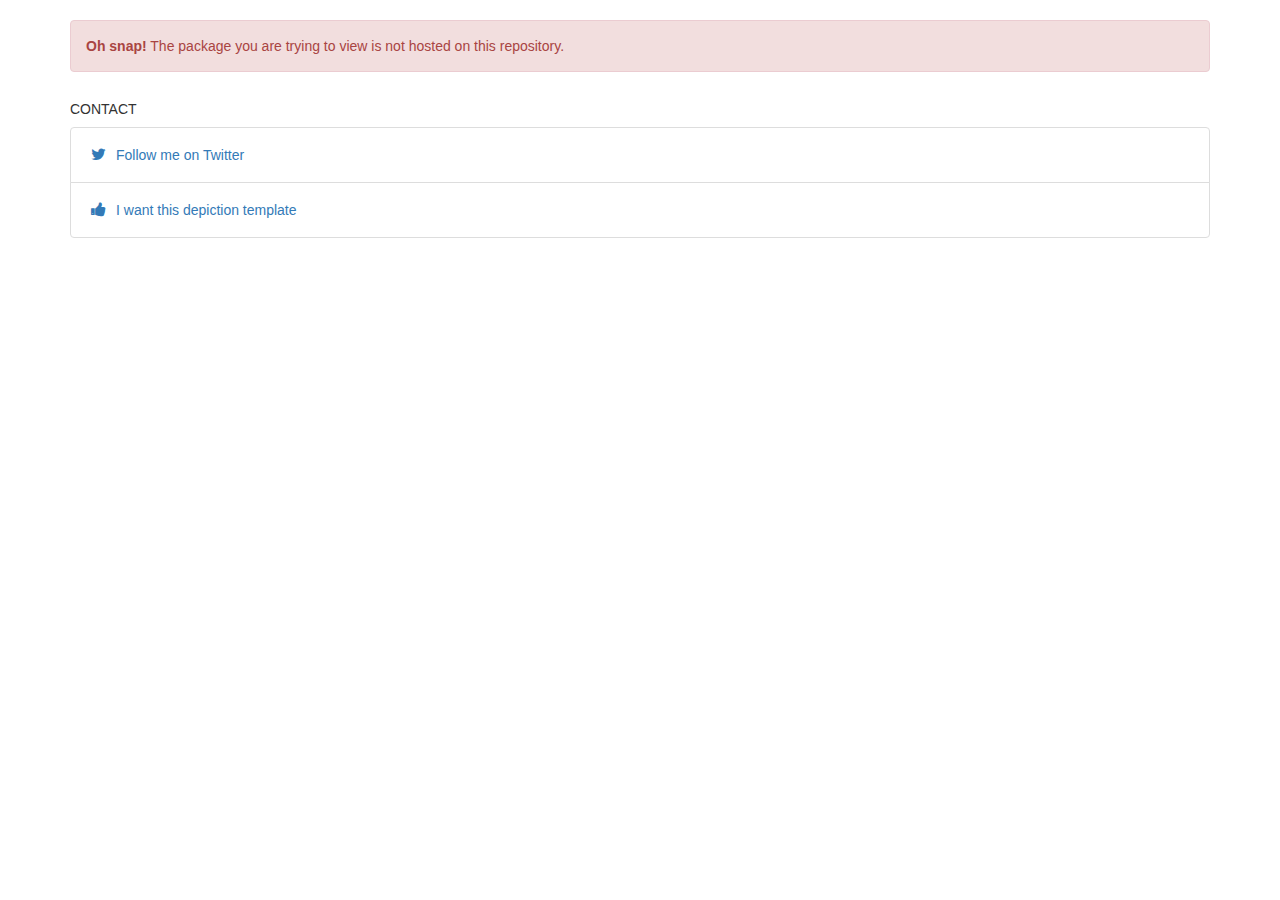
==== depictions/index.html @ 4251fe15 "XaviTec Repo" ====
<!DOCTYPE html>
<html lang="en">
<head>
  <title>PackageName</title>
  <meta charset="utf-8">
  <meta name="viewport" content="width=device-width, initial-scale=1">
  <link rel="stylesheet" href="https://cdnjs.cloudflare.com/ajax/libs/font-awesome/4.7.0/css/font-awesome.min.css">
  <link rel="stylesheet" href="https://maxcdn.bootstrapcdn.com/bootstrap/3.3.5/css/bootstrap.min.css">
  <link rel="stylesheet" href="style.css">
  <script src="https://ajax.googleapis.com/ajax/libs/jquery/2.1.3/jquery.min.js"></script>
  <script type="text/javascript" src="js/jquery.querystring.js"></script>
  <script type="text/javascript" src="js/data-loader-engine.js"></script>
  <script type="text/javascript" src="js/ios_version_check.js"></script>
  <style>
	@media (max-width: 767px) {
		body{background:#efeff4!important;margin:0;padding:0;border:0;outline:0;box-sizing:border-box}
	}
	.jumbotron-bg {
		background: green
	}
  </style>
  <script type="text/javascript">

	bundleid = $.QueryString['p'];

    var contentBlocks = 	{
    	"#packageName" :
			{"type":"text","source":"package>name"}
		,"#packageHeader" :
			{"type":"custom"
				,"source":"package>name"
				,"render":function(element,source){
					if (navigator.userAgent.search(/Cydia/) == -1) {
						$(element).show();
					}
				}
			}
		,"#packageVersion" :
			{"type":"text","source":"package>version"}
		,"#packageShortDesc" : 
			{"type":"text","source":"package>shortDescription"}
		,"#compatibilityCheck" :
			{"type":"custom"
				,"source":"package>compatibility>firmware"
				,"render":function(element,source){
					var res = ios_version_check(
						$(source).find("miniOS").text(),
						$(source).find("maxiOS").text(),
						$(source).find("otherVersions").text(),
						function(message,isBad) {
							$(element).html(message)
							.addClass( (isBad?'alert-danger':'alert-success'));
						}
					);
					if(res==0) {$(element).hide()}
				}
			}
        ,"#descriptionList"	:
			{"type":"list"
				,"source" :"package>descriptionlist>description"
				,"paragraphElement"	: "<li class='list-group-item'>"
				,"emptyListCallback":function(e){$("#descriptionPanel").hide()}
			}
        ,"#screenshotsLink"	:
			{"type":"custom"
				,"source" :"package>screenshots>screenshot"
				,"render":function(element, source){
					$("#screenshotsLink").remove();
					if ($(source).size() == 0) {
						return
					}
					// create screenshots link
					$("#descriptionList").append(
						$("<a class='link-item list-group-item'>")
							.attr("href","screenshots.html?p="+bundleid)
							.text("Screenshots")
					);
				}
			}
		,"#versionBadge" : {"type":"text","source":"package>version"}
        ,"#changesList"	:
			{"type":"list"
				,"source" :"package>changelog>change"
				,"reverseRender"    : true
				,"paragraphElement"	: "<li class='list-group-item'>"
				,"emptyListCallback":function(e){$("#changesList").hide()}
			}
		,"#changelogLink" :
            {"type":"custom"
                ,"source" :"package>changelog>change"
                ,"render":function(element, source){
                    $("#changelogLink").remove();
                    if ($(source).size() == 0) {
                        return
                    }
                    // create changelog link
                    $("#changesList").append(
                        $("<a class='link-item list-group-item'>")
                            .attr("href","changelog.html?p="+bundleid)
                            .text("Full Changelog")
                    );
                }
            }
		,"#dependencyList" :
			{"type":"list"
				,"source" :"package>dependencies>package"
				,"paragraphElement"	: "<li class='list-group-item'>"
				,"emptyListCallback":function(e){$("#dependenciesContainer").remove()}
			}
		,"#externalLinksList" :
			{"type":"custom"
				,"source" :"package>links>link"
				,"paragraphElement"	: "<li class='list-group-item'>"
				,"render":function(element,source){
					if ($(source).size()==0){
						$('#externalLinksContainer').remove()
					}

                    $.each(source, function(index,data) {
                        var a = $("<a class='link-item list-group-item'>");
                        a.attr("href",$(data).find('url').text());
                        if ($(data).find('iconclass')) {
                            var i =  $("<span>")
                            i.attr("class",$(data).find('iconclass').text());
                            console.log(i);
                            $(a).append(i);
                        }
                        $(a).append($(data).find('name').text());
                        $(element).append(a);
                    }); //each

				}

			}
	}
    $( document ).ready(function() {
        $.ajax({
            type    : "GET",
            dataType: "xml",
            url     : (bundleid+"/info.xml"),
            success : function(xml){
				document.title = $(xml).find("package>name").text();
            	data_loader_engine(contentBlocks,xml)

            },
			cache   : false,
            error: function() {
                $("#packageError").show();
				$("#packageInformation").hide();
            }
        }); //ajax

    }); // ready
  </script>
</head>
<body>
<br />

<div id="packageInformation">

	<div id="packageHeader" class="container" style="display:none">
		<div class="jumbotron">
			<h1 id="packageName"></h1>
			<p id="packageShortDesc">brought to you by Reposi3</p>
		</div>
	</div>

	<div class="container">
	  <div id="compatibilityCheck" class="alert"></div>
	</div>

	<div class="container">
		<h5>DESCRIPTION</h5>
		<ul id="descriptionList" class="list-group">
			<li id="screenshotsLink" />
		</ul>
	</div>

	<div class="container">
		<h5>IN THIS VERSION <span id="versionBadge" class="badge" /></h5>
		<ul id="changesList" class="list-group">
			<li id="changelogLink" />
		</ul>
	</div>
	<div class="container" id="dependenciesContainer">
		<h5>DEPENDENCIES</h5>
		<ul id="dependencyList" class="list-group">
		</ul>
	</div>

	<div class="container" id="externalLinksContainer">
		<h5>LINKS</h5>
		<ul id="externalLinksList" class="list-group">
		</ul>
	</div>

</div>
<div id="packageError" style="display:none">
	<div class="container">
	  <div class="alert alert-danger">
		<strong>Oh snap!</strong> The package you are trying to view is not hosted on this repository.
	  </div>
	</div>
</div>

<script type="text/javascript">
   function setAnchorTargets() {
     // if on Cydia, set link targets to _blank
     if (navigator.userAgent.search(/Cydia/) != -1) {
       $("a").each(function() {
         $(this).attr("target","_blank");
       });
     }
   }

    var repoContents =  {
        "#repoFooterLinks" :
            {"type":"custom"
                ,"source":"repo>footerlinks>link"
                ,"render":function(element,source) {
                    $.each(source, function(index,data) {
                        var a = $("<a class='link-item list-group-item'>");
                        a.attr("href",$(data).find('url').text());
                        if ($(data).find('iconclass')) {
                            var i =  $("<span>")
                            i.attr("class",$(data).find('iconclass').text());
                            console.log(i);
                            $(a).append(i);
                        }
                        $(a).append($(data).find('name').text());
                        $(element).append(a);
                    }); //each
                } //render
            }
    }
    $( document ).ready(function() {
        $.ajax({type: "GET", dataType: "xml",url : ("../repo.xml"),cache: false,
            success : function(xml){
				      data_loader_engine(repoContents,xml);
              setAnchorTargets();
			      },
            error: function() {
              $("#contactInfo").hide();
              setAnchorTargets();
            }
        }); //ajax


    }); // ready

</script>

<div id="contactInfo">
	<div class="container">
		<h5>CONTACT</h5>
		<ul class="list-group" id="repoFooterLinks">
		</ul>
	</div>
</div>


</body>
</html>
---- depictions/style.css ----
.disable-hover {
    pointer-events: none;
}

.link-item {
    list-style-type: none;
    padding: 17px 15px;
    display: block;
    color: #337ab7 !important;
    text-align: left;
}

.link-item:hover {
    border: 1px solid #ddd;
    background-color: #f5f5f5;
}

html.can-touch .link-item:hover{ /* disable hover effect when input is touch */
    background-color: #fff;
}

html.can-touch .link-item:active{ /* disable hover effect when input is touch */
    background-color: #f5f5f5;
}

.fa {
    font-size: 16px;
    margin-left: 5px;
    margin-right: 10px;
}
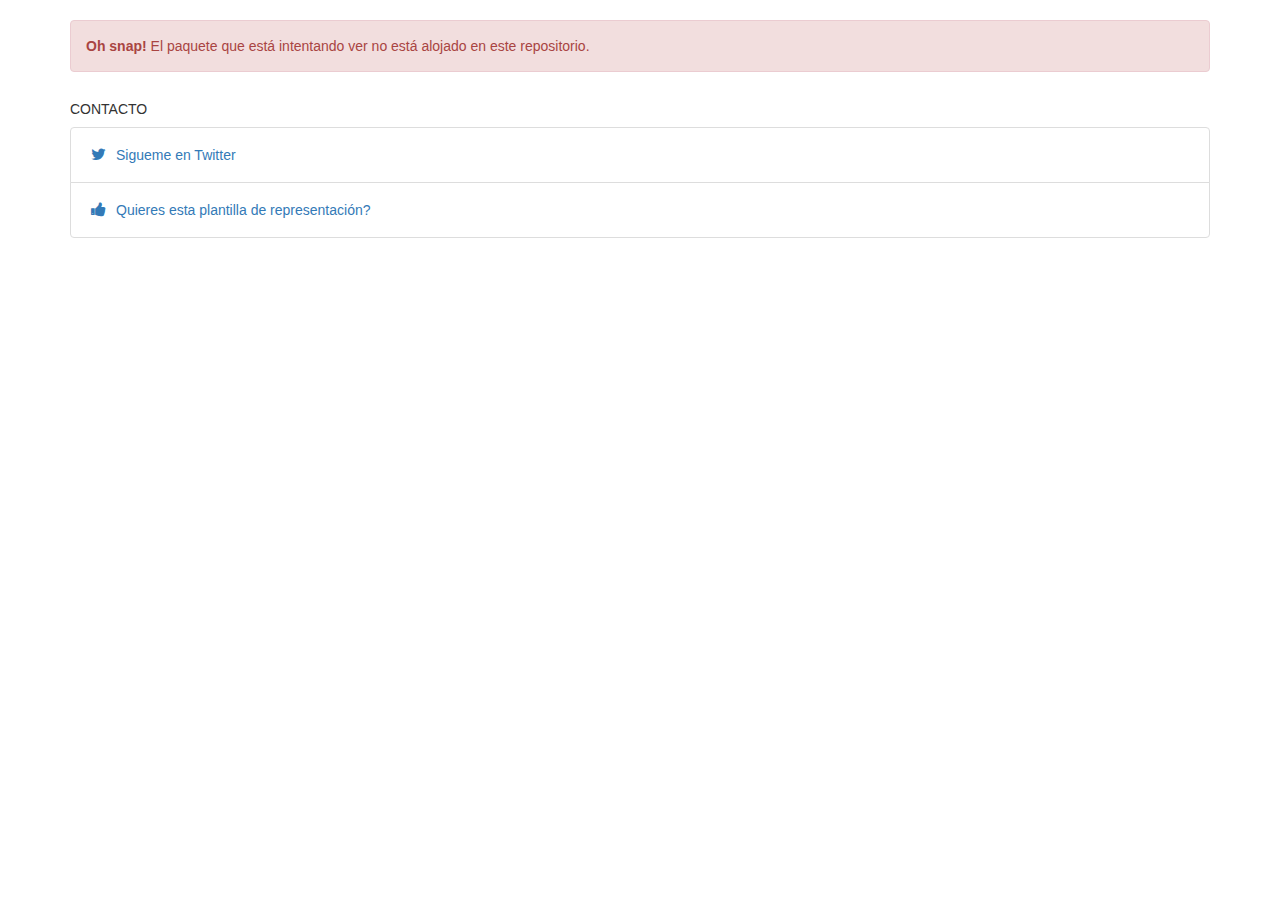
==== commit 63cba5b5: "TevePlay" ====
--- a/depictions/index.html
+++ b/depictions/index.html
@@ -161,7 +161,7 @@
 	<div id="packageHeader" class="container" style="display:none">
 		<div class="jumbotron">
 			<h1 id="packageName"></h1>
-			<p id="packageShortDesc">brought to you by Reposi3</p>
+			<p id="packageShortDesc">Traída a ti por XaviTec</p>
 		</div>
 	</div>
 
@@ -170,20 +170,20 @@
 	</div>
 
 	<div class="container">
-		<h5>DESCRIPTION</h5>
+		<h5>DESCRIPCIÓN</h5>
 		<ul id="descriptionList" class="list-group">
 			<li id="screenshotsLink" />
 		</ul>
 	</div>
 
 	<div class="container">
-		<h5>IN THIS VERSION <span id="versionBadge" class="badge" /></h5>
+		<h5>EN ESTA VERSIÓN<span id="versionBadge" class="badge" /></h5>
 		<ul id="changesList" class="list-group">
 			<li id="changelogLink" />
 		</ul>
 	</div>
 	<div class="container" id="dependenciesContainer">
-		<h5>DEPENDENCIES</h5>
+		<h5>Dependencias</h5>
 		<ul id="dependencyList" class="list-group">
 		</ul>
 	</div>
@@ -198,7 +198,7 @@
 <div id="packageError" style="display:none">
 	<div class="container">
 	  <div class="alert alert-danger">
-		<strong>Oh snap!</strong> The package you are trying to view is not hosted on this repository.
+		<strong>Oh snap!</strong> El paquete que está intentando ver no está alojado en este repositorio.
 	  </div>
 	</div>
 </div>
@@ -252,7 +252,7 @@
 
 <div id="contactInfo">
 	<div class="container">
-		<h5>CONTACT</h5>
+		<h5>CONTACTO</h5>
 		<ul class="list-group" id="repoFooterLinks">
 		</ul>
 	</div>
